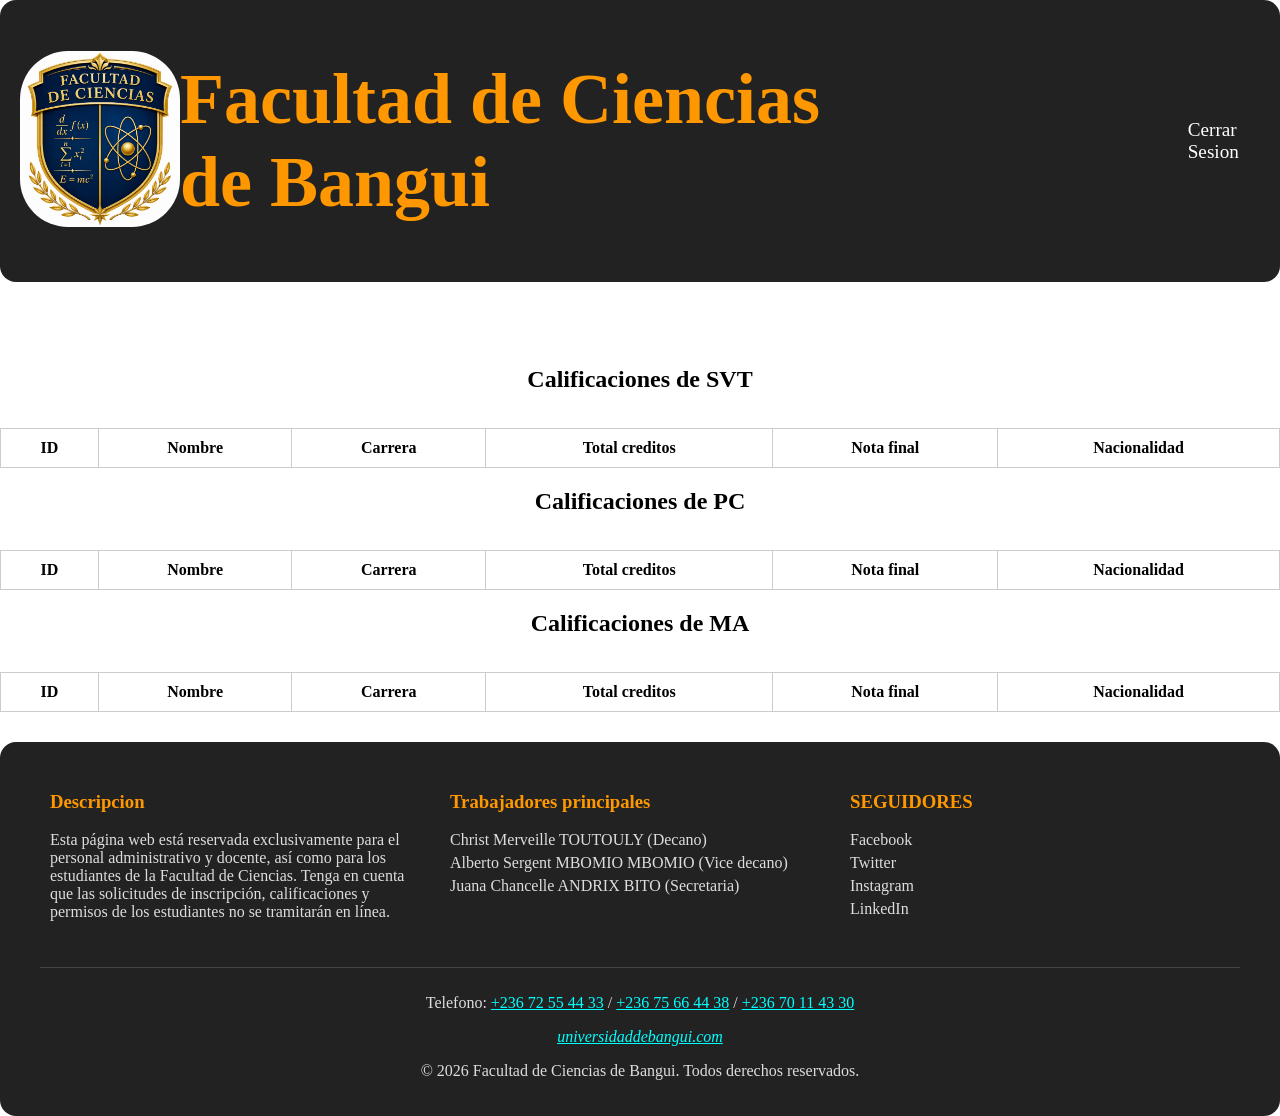
==== Estudiante/est.html @ f992f47a "Pagina casi completa" ====
<!DOCTYPE html>
<html lang="en">
<head>
    <meta charset="UTF-8">
    <meta name="viewport" content="width=device-width, initial-scale=1.0">
    <title>Estudiantes</title>
    <link rel="stylesheet" href="./est.css">
</head>
<body>

    <header>
        <div class="logo">
            <img src="../Images/GPT.png" alt="">
        </div>
        <h1 class="title">Facultad de Ciencias de Bangui</h1>
     
        <nav>
            <ul>
                <li><a href="../index.html">Cerrar Sesion</a></li>
            </ul>
        </nav>
    </header>

        <div class="lista">
            <h2>Calificaciones de SVT</h2>
            <table id="tablaEstudiantes">
                <thead>
                    <tr>
                        <th>ID</th><th>Nombre</th><th>Carrera</th><th>Total creditos</th><th>Nota final</th><th>Nacionalidad</th>
                    </tr>
                </thead>
                <tbody></tbody>
            </table>
            <h2>Calificaciones de PC</h2>
            <table id="tablaEstudiantes">
                <thead>
                    <tr>
                        <th>ID</th><th>Nombre</th><th>Carrera</th><th>Total creditos</th><th>Nota final</th><th>Nacionalidad</th>
                    </tr>
                </thead>
                <tbody></tbody>
            </table>
            <h2>Calificaciones de MA</h2>
            <table id="tablaEstudiantes">
                <thead>
                    <tr>
                        <th>ID</th><th>Nombre</th><th>Carrera</th><th>Total creditos</th><th>Nota final</th><th>Nacionalidad</th>
                    </tr>
                </thead>
                <tbody></tbody>
            </table>
        </div>
    <footer>
        <div class="footer-container">
            <div class="footer-section">
                <h3>Descripcion</h3>
                <p>Esta página web está reservada exclusivamente para el personal 
                    administrativo y docente, así como para los estudiantes de la Facultad de Ciencias.
                    Tenga en cuenta que las solicitudes de inscripción, calificaciones 
                    y permisos de los estudiantes no se tramitarán en línea.
                </p>
            </div>
            <div class="footer-section">
                <h3>Trabajadores principales</h3>
                <ul>
                    <li>Christ Merveille TOUTOULY (Decano)</li>
                    <li>Alberto Sergent MBOMIO MBOMIO (Vice decano)</li>
                    <li>Juana Chancelle ANDRIX BITO (Secretaria)</li>
                </ul>
            </div>
            <div class="footer-section">
                <h3>SEGUIDORES</h3>
                <ul class="socials">
                    <li><a href="#">Facebook</a></li>
                    <li><a href="#">Twitter</a></li>
                    <li><a href="#">Instagram</a></li>
                    <li><a href="#">LinkedIn</a></li>
                </ul>
            </div>
        </div>
        <div class="footer-bottom">
            <p><i class="fas fa-phone"></i>Telefono: <a href="+23672554433">+236 72 55 44 33</a> / <a href="+23675664438">+236 75 66 44 38</a> / <a href="+23670114330">+236 70 11 43 30</a></p>
            <p id="lien"><a href="https://www.google.com/search?q=facultad+de+ciencias+de+bangui&oq=&gs_lcrp=[base64]&sourceid=chrome&ie=UTF-8">universidaddebangui.com</a></p>
            <p>&copy; 2026 Facultad de Ciencias de Bangui. Todos derechos reservados.</p>
        </div>
    </footer>
    
    <script src="./est.js"></script>
</body>
</html>
---- Estudiante/est.css ----
:root{
  --bgi3: url(../Images/images.jpg);
  --br: 1rem;
}


body{
  padding: 0px;
  margin: 0px;
  background-color: white;
  border-radius: var(--br);
}

/*HEADER*/

.title{
  color: #ff9800;
  font-size: 450%;
  padding-right: 22%;
}

header{
  background-color: #222;
  color: white;
  display: flex;
  justify-content: space-between;
  align-items: center;
  padding: 10px 20px;
  border-radius: var(--br);
}

.logo img{
  width: 10em;
  border-radius: 3rem;
  transition: 300ms ease-in;
}

.logo img:hover{
  border-radius: 1rem;
}

nav ul {
  list-style: none;
  margin: 0;
  padding: 0;
  display: flex;
}

nav ul li {
  font-size: 120%;
  margin-left: 20px;
}

nav ul li a {
  text-decoration: none;
  color: white;
  transition: color 0.3s;
}

nav ul li a:hover {
  color: #ff9800;
}

/*Tabla*/

table {
  width: 100%;
  border-collapse: collapse;
  margin-top: 15px;
}

table, th, td {
  border: 1px solid #ccc;
}

th, td {
  padding: 10px;
  text-align: center;
}

.lista{
  margin-top: 5%;
  display: flex;
  width: 100%;
  justify-content: space-around;
  flex-direction: column;
  align-items: center;
}

/*FOOTER*/

footer {
  background-color: #222;
  color: #ddd;
  padding: 20px 40px;
  border-radius: 1rem;
  margin-top: 30px;
}
.footer-container {
  display: flex;
  justify-content: space-between;
  flex-wrap: wrap;
}
.footer-section {
  flex: 1;
  margin: 10px;
}
.footer-section h3 {
  color: #ff9800;
}
.footer-section ul {
  list-style: none;
  padding: 0;
}
.footer-section ul li {
  margin: 5px 0;
}
.footer-section ul li a {
  color: #ddd;
  text-decoration: none;
}
.footer-section ul li a:hover {
  color: #ff9800;
}
.footer-bottom {
  text-align: center;
  margin-top: 20px;
  border-top: 1px solid #444;
  padding-top: 10px;
}

p a{
  color: aqua;
}

#lien a{
  font-style: italic;
  color: aqua;
}

#lien a:hover{
  color: rgb(22, 199, 81);
}

#lien a:active{
  background-color: #ffffff;
  color: #222;
}
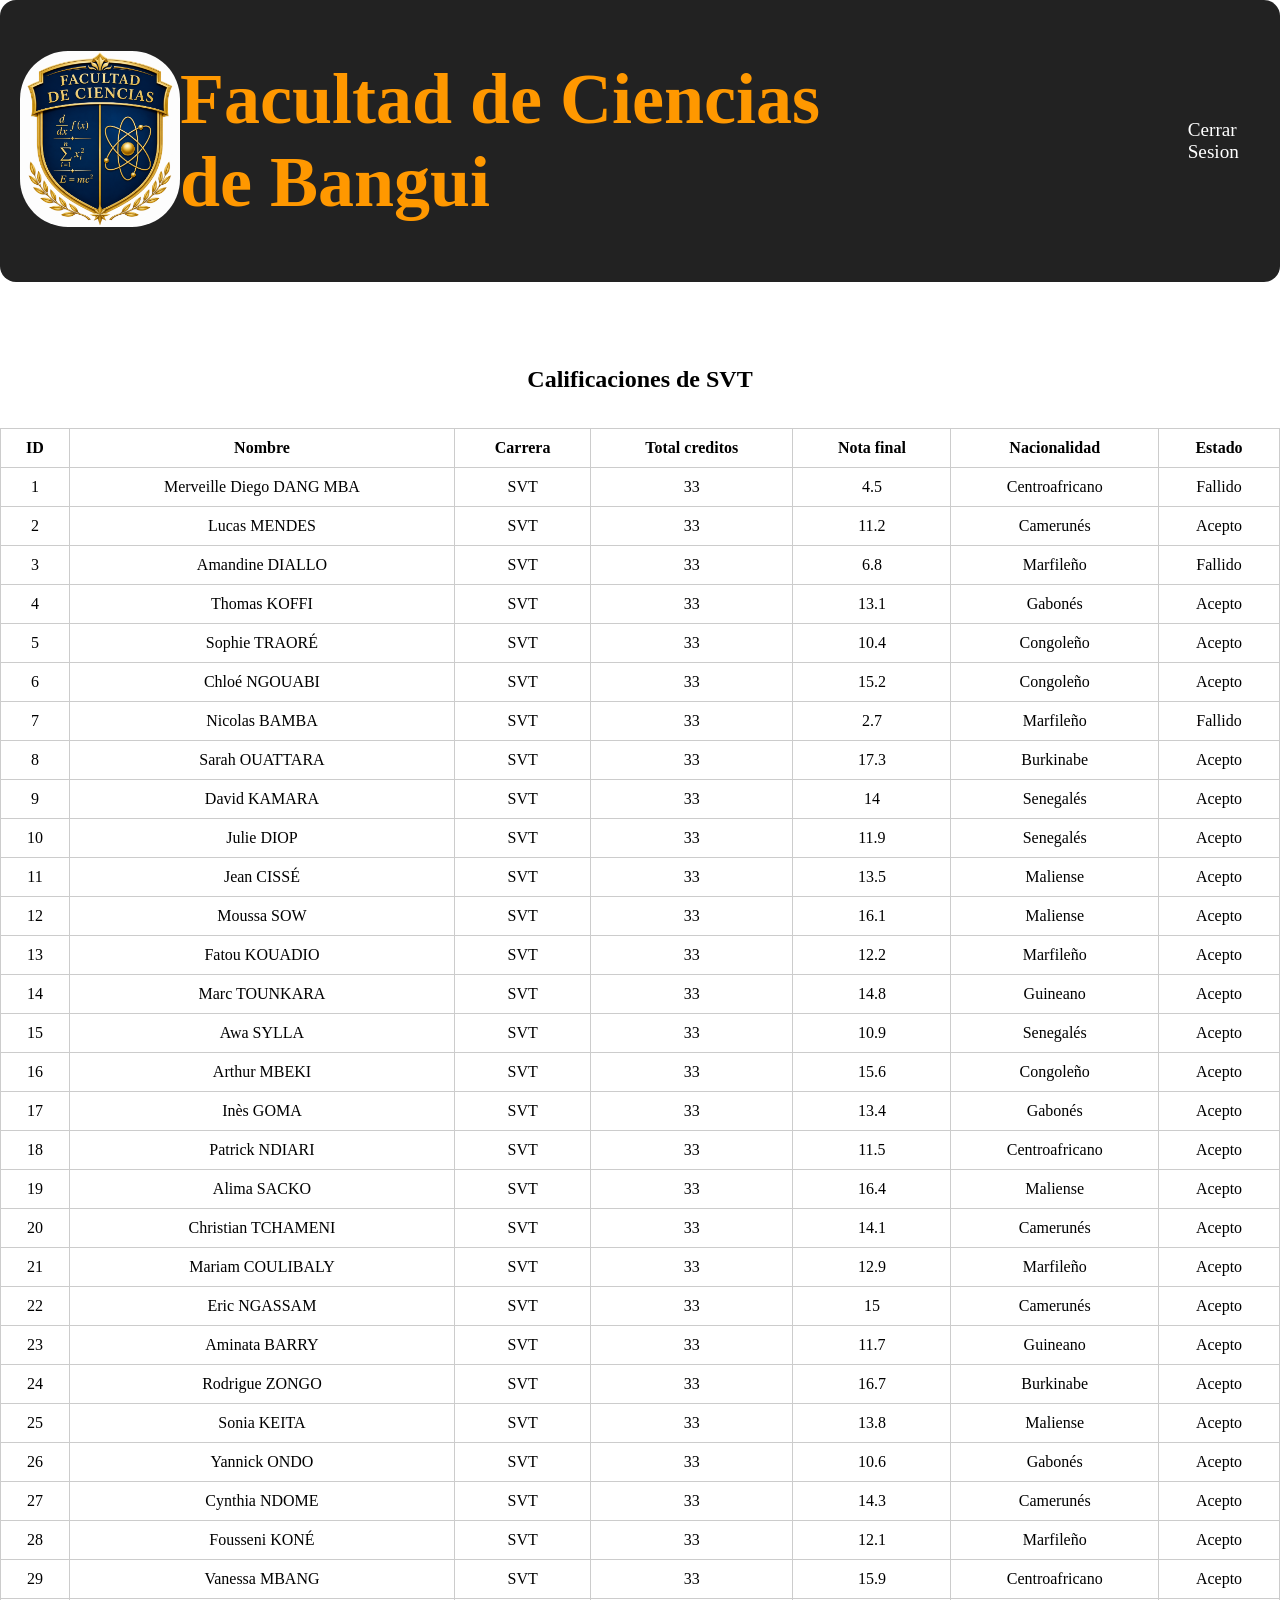
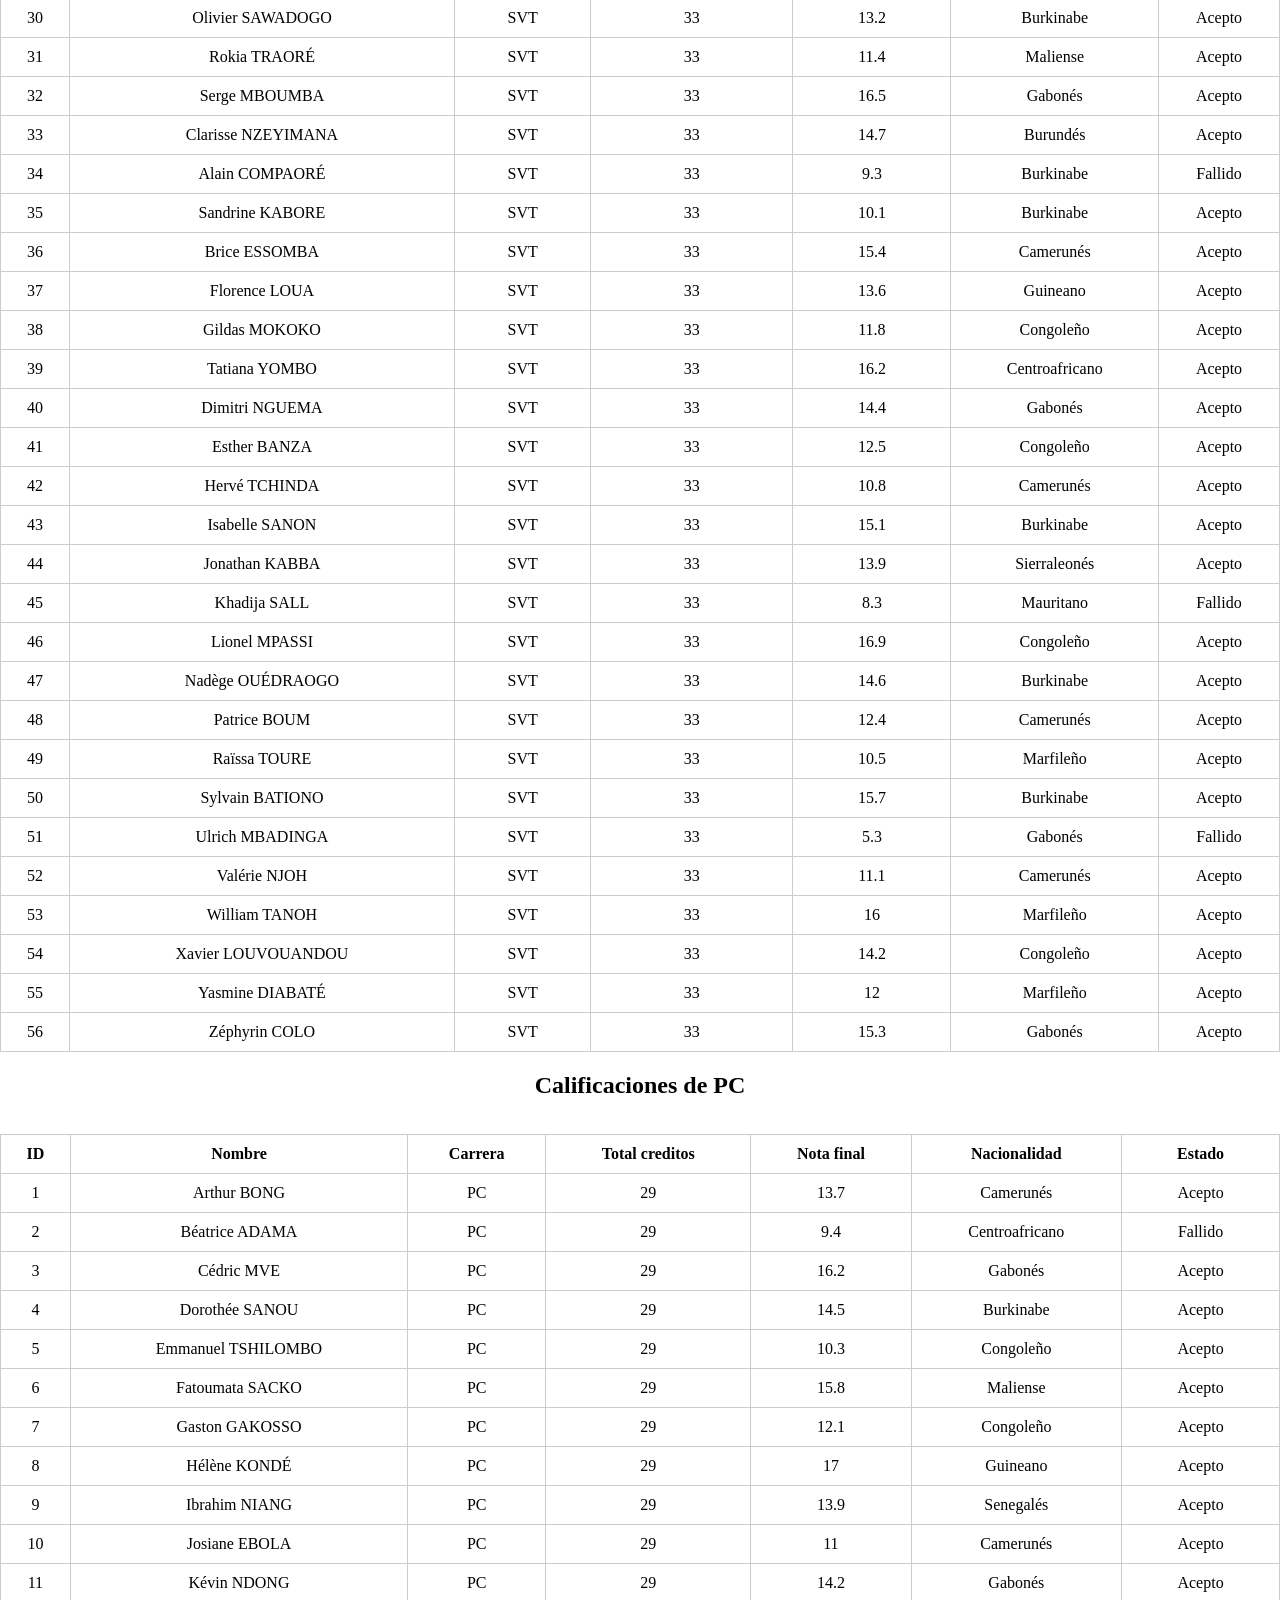
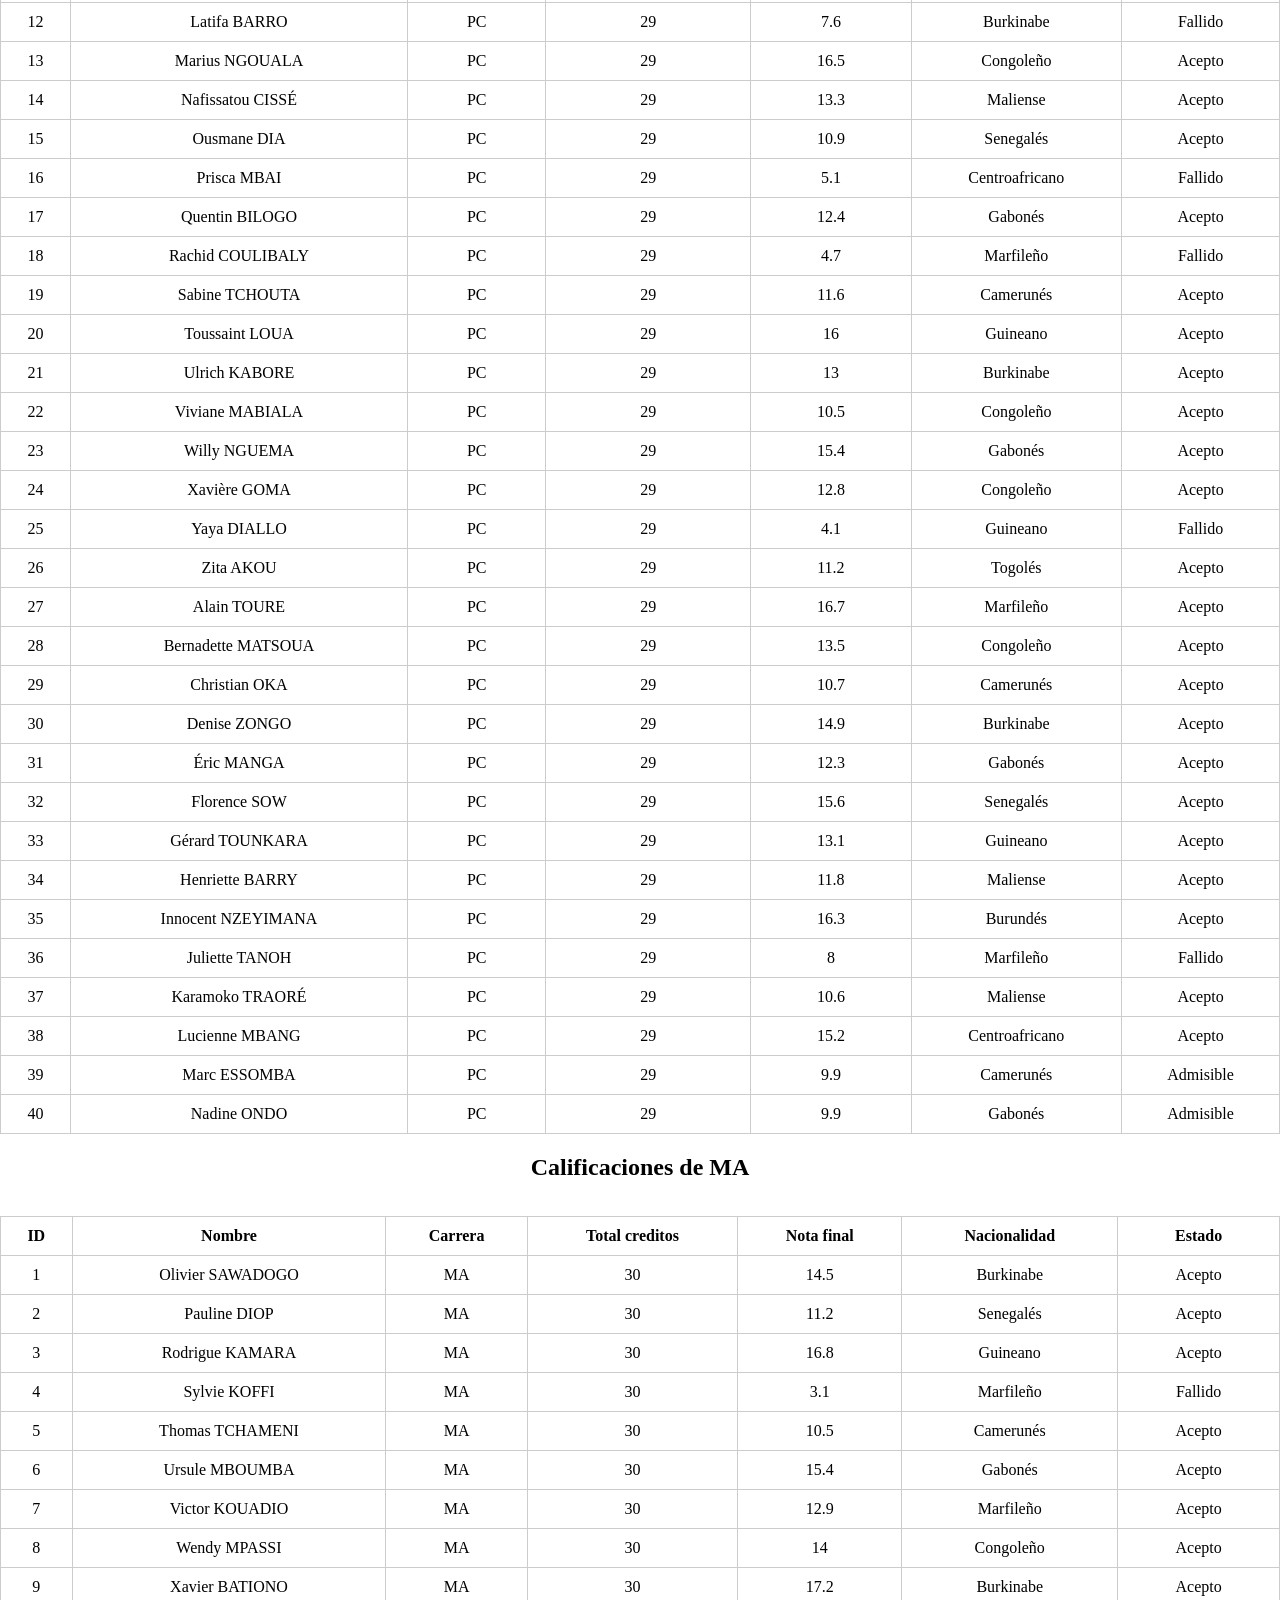
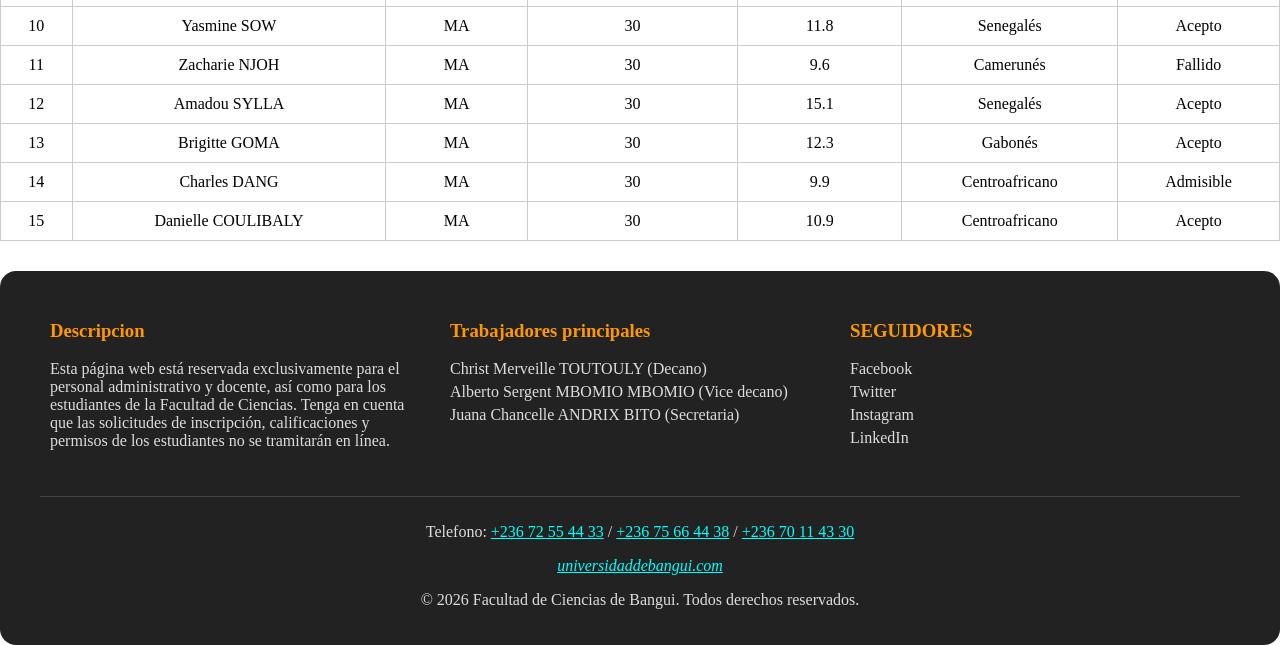
==== commit e9bbaa02: "ultima modificacion" ====
--- a/Estudiante/est.html
+++ b/Estudiante/est.html
@@ -23,28 +23,28 @@
 
         <div class="lista">
             <h2>Calificaciones de SVT</h2>
-            <table id="tablaEstudiantes">
+            <table id="tablaSVT">
                 <thead>
                     <tr>
-                        <th>ID</th><th>Nombre</th><th>Carrera</th><th>Total creditos</th><th>Nota final</th><th>Nacionalidad</th>
+                        <th>ID</th><th>Nombre</th><th>Carrera</th><th>Total creditos</th><th>Nota final</th><th>Nacionalidad</th><th>Estado</th>
                     </tr>
                 </thead>
                 <tbody></tbody>
             </table>
             <h2>Calificaciones de PC</h2>
-            <table id="tablaEstudiantes">
+            <table id="tablaPC">
                 <thead>
                     <tr>
-                        <th>ID</th><th>Nombre</th><th>Carrera</th><th>Total creditos</th><th>Nota final</th><th>Nacionalidad</th>
+                        <th>ID</th><th>Nombre</th><th>Carrera</th><th>Total creditos</th><th>Nota final</th><th>Nacionalidad</th><th>Estado</th>
                     </tr>
                 </thead>
                 <tbody></tbody>
             </table>
             <h2>Calificaciones de MA</h2>
-            <table id="tablaEstudiantes">
+            <table id="tablaMA">
                 <thead>
                     <tr>
-                        <th>ID</th><th>Nombre</th><th>Carrera</th><th>Total creditos</th><th>Nota final</th><th>Nacionalidad</th>
+                        <th>ID</th><th>Nombre</th><th>Carrera</th><th>Total creditos</th><th>Nota final</th><th>Nacionalidad</th><th>Estado</th>
                     </tr>
                 </thead>
                 <tbody></tbody>
@@ -85,6 +85,6 @@
         </div>
     </footer>
     
-    <script src="./est.js"></script>
+    <script src="../All _JS/est.js"></script>
 </body>
 </html>
